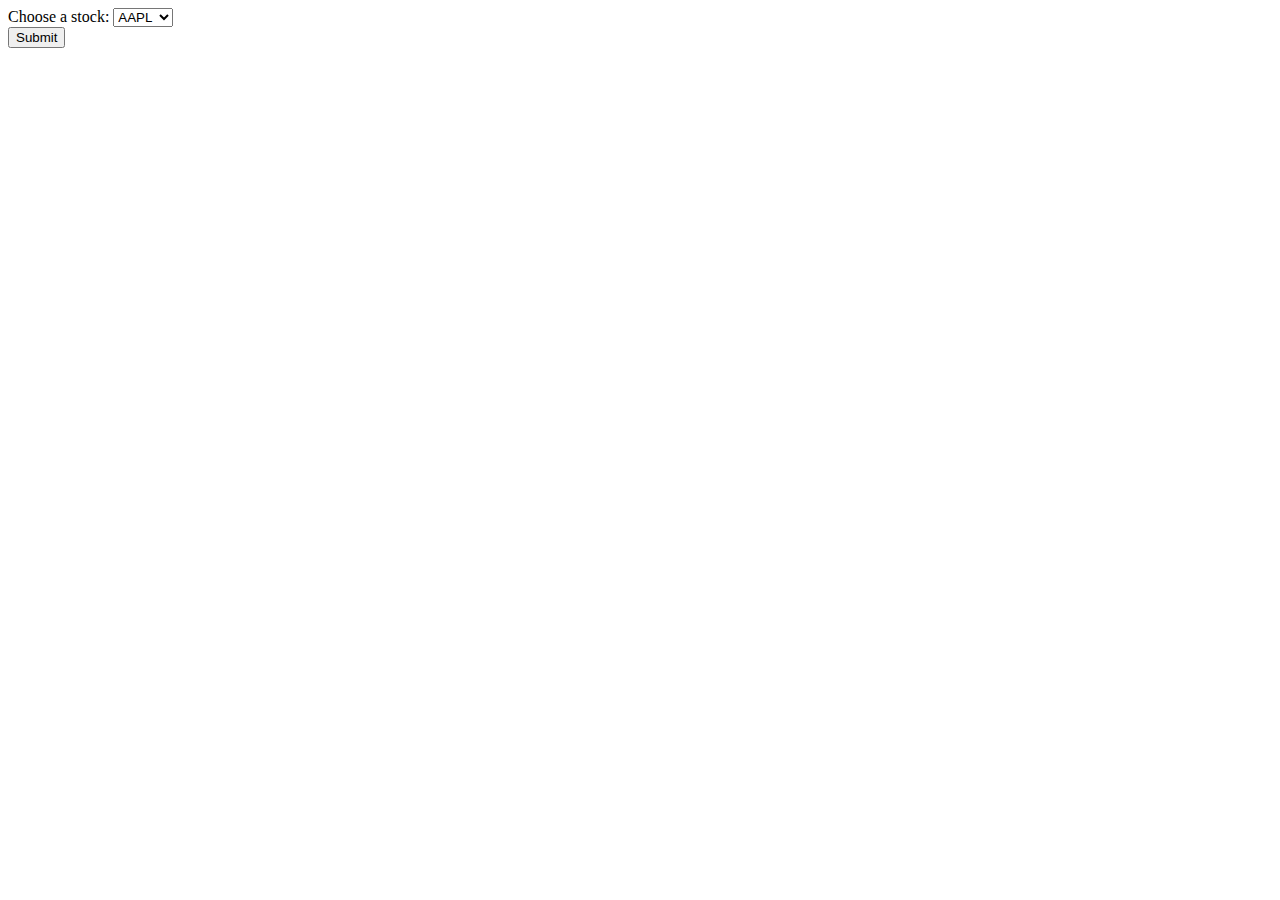
==== templates/index.html @ 63b0bbba "initial" ====
<!DOCTYPE html>
<html lang="en">
<head>
    <meta charset="UTF-8">
    <meta name="viewport" content="width=device-width, initial-scale=1.0">
    <link rel="stylesheet" href="{{ url_for('static', filename= 'css/style.css') }}">
    <title>Stock Selection Form</title>
</head>
<body>
    <div class="select-wrapper">
    <label for="stocks">Choose a stock:</label>
    <select name="stocks" id="stocks" form="stocksform">
        <option value="AAPL">AAPL</option>
        <option value="AMZN">AMZN</option>
        </select>

    <form action = "/result" method = "POST" id="stocksform">
        <input type="submit">
     </form>


</div>
</body>
</html>
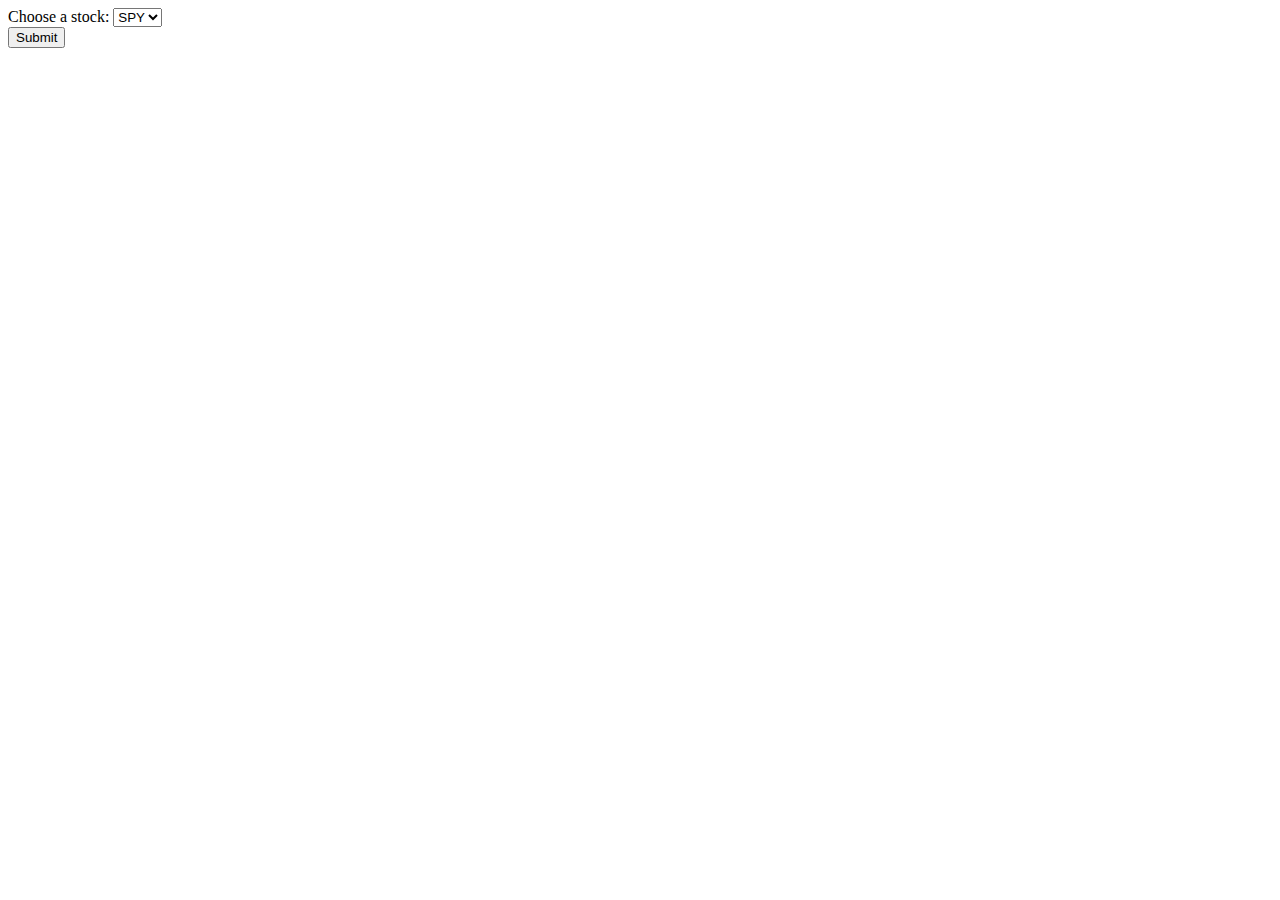
==== commit 144d9e2c: "cleanup code and readme" ====
--- a/templates/index.html
+++ b/templates/index.html
@@ -8,14 +8,13 @@
 </head>
 <body>
     <div class="select-wrapper">
-    <label for="stocks">Choose a stock:</label>
+    <label for="stocks" id="stockslabel">Choose a stock:</label>
     <select name="stocks" id="stocks" form="stocksform">
-        <option value="AAPL">AAPL</option>
-        <option value="AMZN">AMZN</option>
+        <option value="SPY">SPY</option>
         </select>
 
     <form action = "/result" method = "POST" id="stocksform">
-        <input type="submit">
+        <input type="submit" id="submit">
      </form>
 
 
